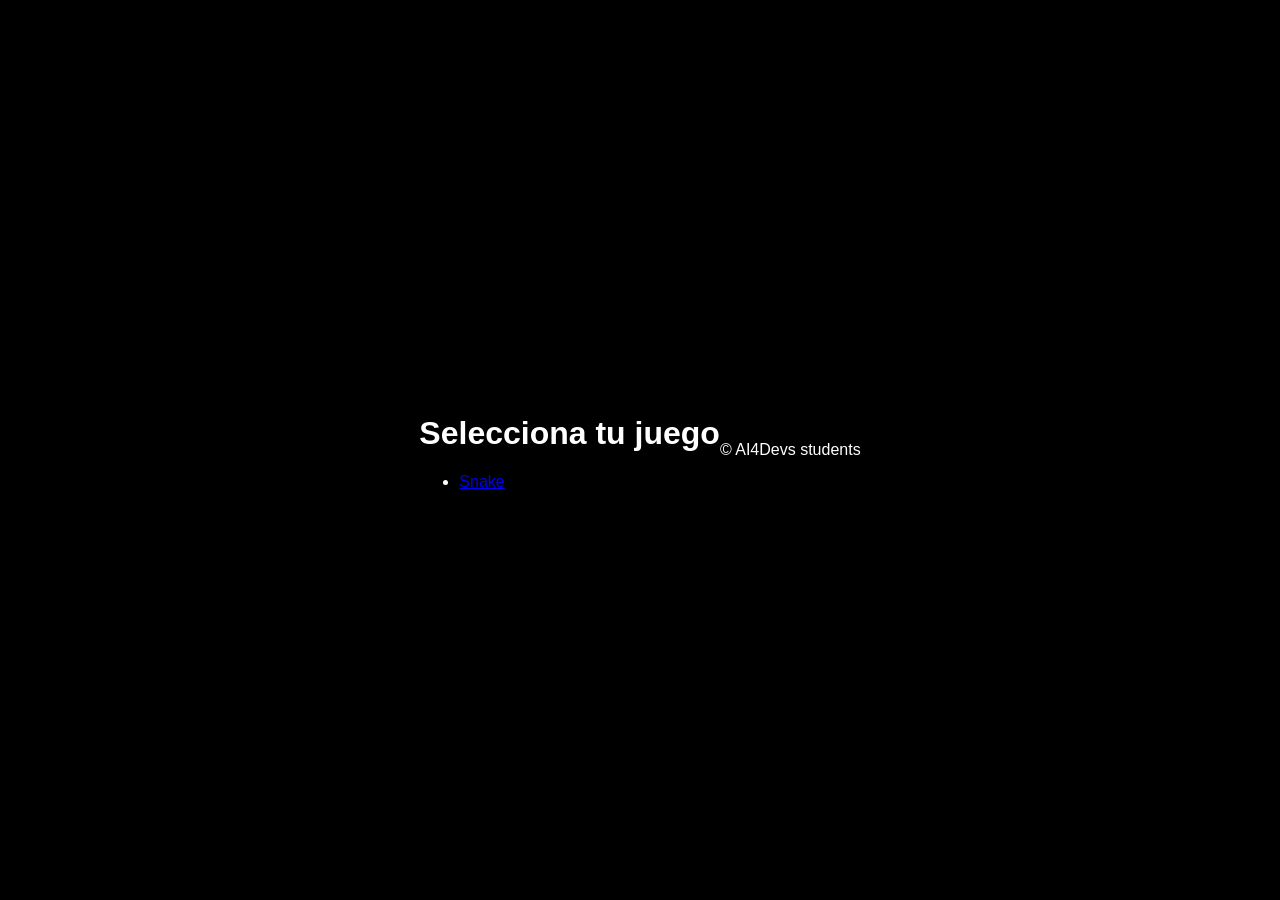
==== index.html @ 87808991 "Initial commit" ====
<!DOCTYPE html>
<html lang="es">
<head>
    <meta charset="UTF-8">
    <title>Índice de Juegos - AI4Devs</title>
    <link rel="stylesheet" href="styles.css">
</head>
<body>
    <div id="game-index">
        <h1>Selecciona tu juego</h1>
        <ul>
            <li><a href="snake-EHS/index.html">Snake</a></li>
        </ul>
    </div>
    <footer>
        <p>© AI4Devs students</p>
    </footer>
</body>
</html>
---- styles.css ----
body {
    display: flex;
    justify-content: center;
    align-items: center;
    height: 100vh;
    margin: 0;
    background-color: #000;
    color: #fff;
    font-family: Arial, sans-serif;
}
#game-container {
    display: flex;
    justify-content: center;
    align-items: center;
    height: 100vh;
    position: relative;
    touch-action: none; /* Move touch-action: none here */
}
#maze-canvas {
    border: 2px solid #fff;
}
#config-screen {
    display: flex;
    flex-direction: column;
    align-items: center;
    background-color: #000;
    color: #fff;
    padding: 20px;
    border: 2px solid #fff;
}
#config-screen label {
    margin: 5px 0;
}
#config-screen input {
    margin: 5px 0;
    padding: 5px;
    width: 50px;
    text-align: center;
}
#config-screen button {
    margin-top: 20px;
    padding: 10px 20px;
    font-size: 16px;
    cursor: pointer;
}
#mobile-controls {
    display: flex;
    flex-direction: column;
    justify-content: center;
    align-items: center;
    position: absolute;
    right: 20px;
    top: 50%;
    transform: translateY(-50%);
}
#mobile-controls button {
    width: 50px;
    height: 50px;
    margin: 5px;
    font-size: 24px;
    background-color: #333;
    color: #fff;
    border: none;
    border-radius: 5px;
    cursor: pointer;
}
#mobile-controls div {
    display: flex;
    justify-content: center;
    align-items: center;
}

#instructions-modal {
    position: fixed;
    top: 50%;
    left: 50%;
    transform: translate(-50%, -50%);
    background-color: #000;
    color: #fff;
    padding: 20px;
    border: 2px solid #fff;
    z-index: 1000;
    display: none;
}

#instructions-content {
    text-align: center;
}

#instructions-content button {
    margin-top: 20px;
    padding: 10px 20px;
    font-size: 16px;
    cursor: pointer;
    background-color: white;
    color: black;
    border: none;
    border-radius: 5px;
}

#instructions-button {
    position: absolute;
    top: 10px;
    left: 10px;
    padding: 10px 20px;
    font-size: 16px;
    cursor: pointer;
    background-color: white;
    color: black;
    border: none;
    border-radius: 5px;
}

#language-select {
    padding: 5px;
    font-size: 16px;
    cursor: pointer;
    background-color: white;
    color: black;
    border: none;
    border-radius: 5px;
}

#language-select,
#instructions-button {
    touch-action: auto; /* Ensure touch-action is auto for these elements */
}
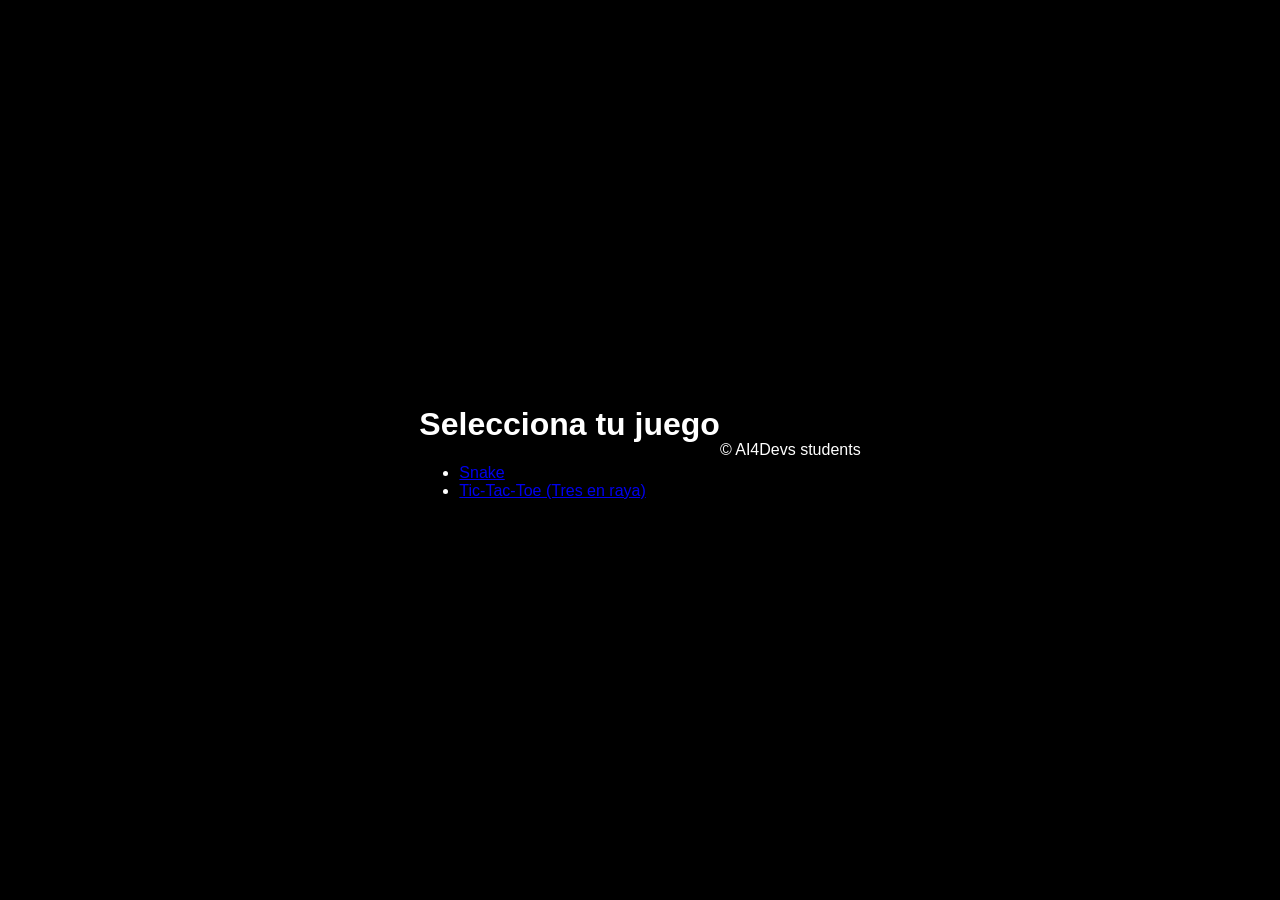
==== commit 02ab9595: "Añade juego Tic-Tac-Toe (tic-tac-toe-AJD) con IA en tres dificultades Incluye documentación (documen" ====
--- a/index.html
+++ b/index.html
@@ -10,6 +10,7 @@
         <h1>Selecciona tu juego</h1>
         <ul>
             <li><a href="snake-EHS/index.html">Snake</a></li>
+            <li><a href="tic-tac-toe-AJD/index.html">Tic-Tac-Toe (Tres en raya)</a></li>
         </ul>
     </div>
     <footer>
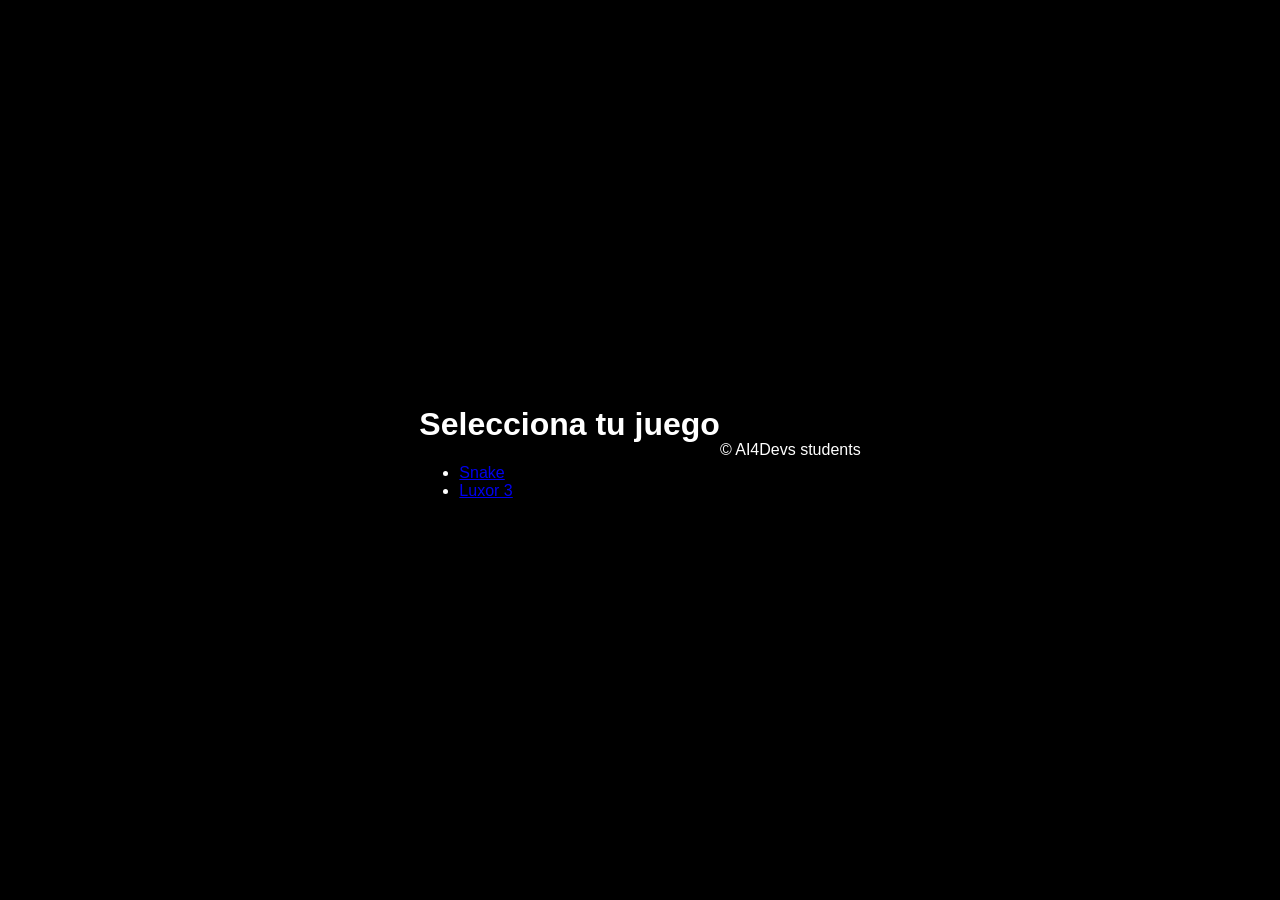
==== commit 2f40acc1: "feat: add Luxor 3 link to index and comment out path debug mode in PlayScene" ====
--- a/index.html
+++ b/index.html
@@ -1,20 +1,23 @@
 <!DOCTYPE html>
 <html lang="es">
+
 <head>
     <meta charset="UTF-8">
     <title>Índice de Juegos - AI4Devs</title>
     <link rel="stylesheet" href="styles.css">
 </head>
+
 <body>
     <div id="game-index">
         <h1>Selecciona tu juego</h1>
         <ul>
             <li><a href="snake-EHS/index.html">Snake</a></li>
-            <li><a href="tic-tac-toe-AJD/index.html">Tic-Tac-Toe (Tres en raya)</a></li>
+            <li><a href="luxor-MTT/index.html">Luxor 3</a></li>
         </ul>
     </div>
     <footer>
         <p>© AI4Devs students</p>
     </footer>
 </body>
-</html>
+
+</html>
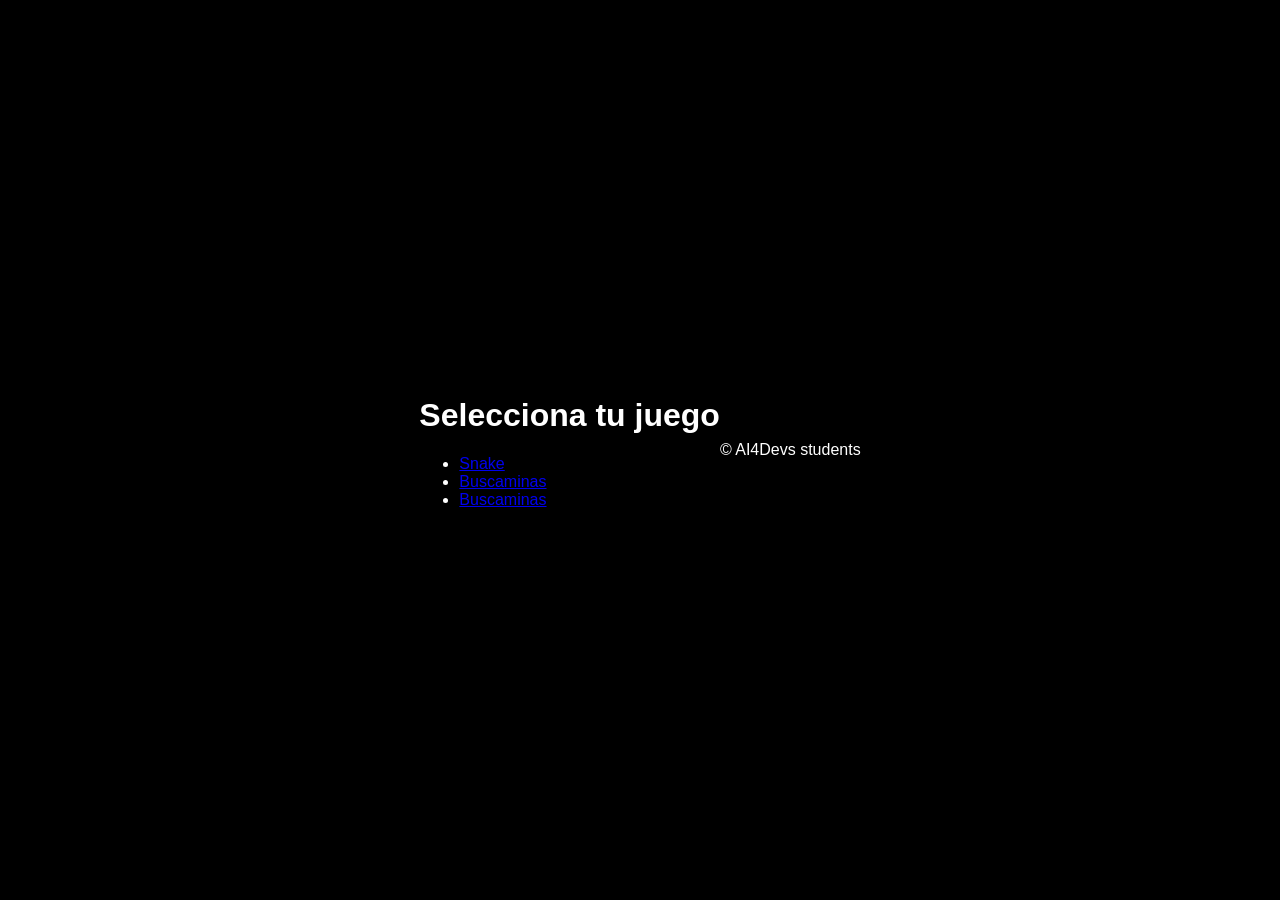
==== commit 4621ebbb: "Entrega del juego" ====
--- a/index.html
+++ b/index.html
@@ -1,23 +1,21 @@
 <!DOCTYPE html>
 <html lang="es">
-
 <head>
     <meta charset="UTF-8">
     <title>Índice de Juegos - AI4Devs</title>
     <link rel="stylesheet" href="styles.css">
 </head>
-
 <body>
     <div id="game-index">
         <h1>Selecciona tu juego</h1>
         <ul>
             <li><a href="snake-EHS/index.html">Snake</a></li>
-            <li><a href="luxor-MTT/index.html">Luxor 3</a></li>
+            <li><a href="buscaminas-JFB/index.html">Buscaminas</a></li>
+            <li><a href="blackjack-JPP/index.html">Buscaminas</a></li>
         </ul>
     </div>
     <footer>
         <p>© AI4Devs students</p>
     </footer>
 </body>
-
-</html>+</html>
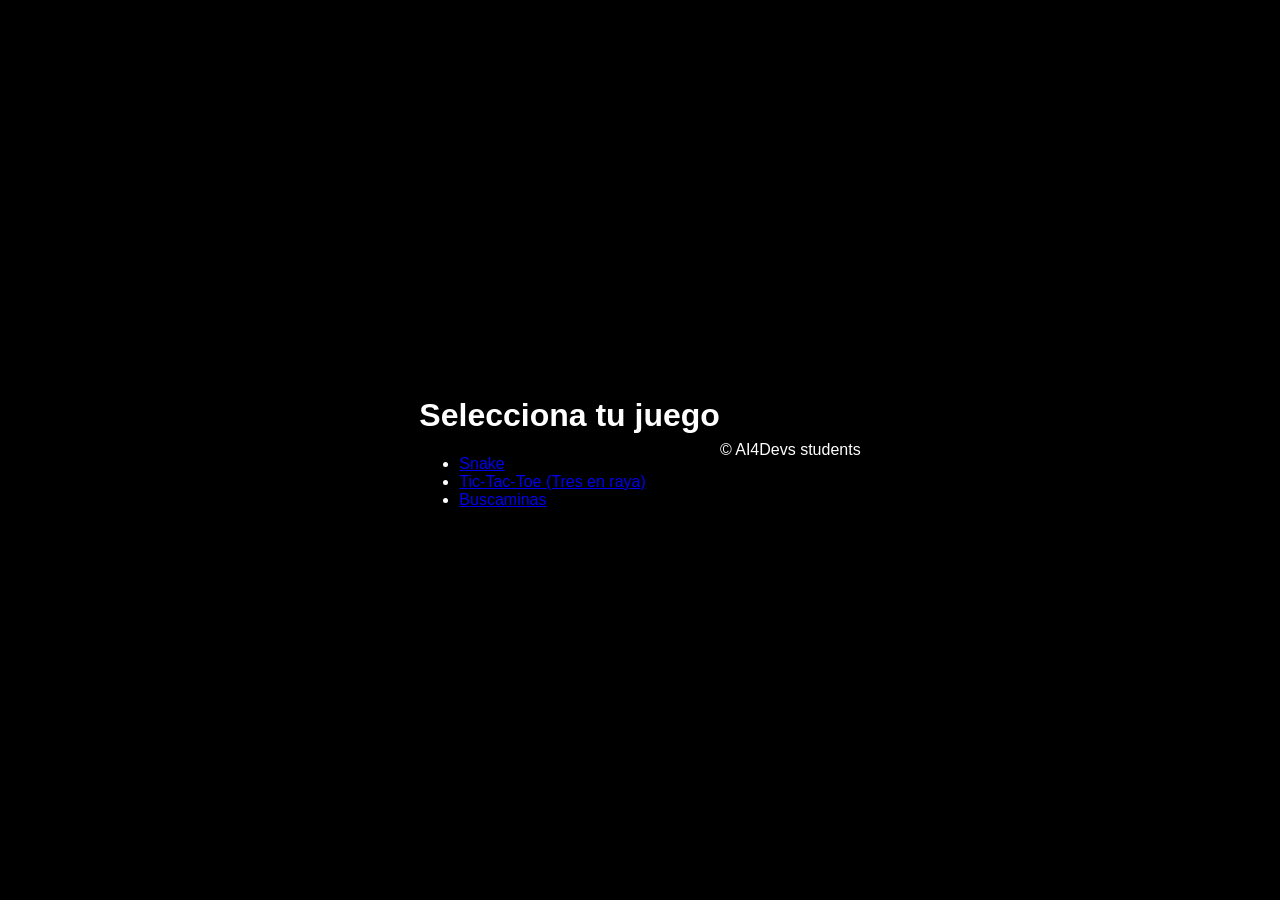
==== commit 78a548aa: "Merge pull request #7 from allenajd3/tic-tac-toe-AJD tic-tac-toe-AJD" ====
--- a/index.html
+++ b/index.html
@@ -10,8 +10,8 @@
         <h1>Selecciona tu juego</h1>
         <ul>
             <li><a href="snake-EHS/index.html">Snake</a></li>
+            <li><a href="tic-tac-toe-AJD/index.html">Tic-Tac-Toe (Tres en raya)</a></li>
             <li><a href="buscaminas-JFB/index.html">Buscaminas</a></li>
-            <li><a href="blackjack-JPP/index.html">Buscaminas</a></li>
         </ul>
     </div>
     <footer>
